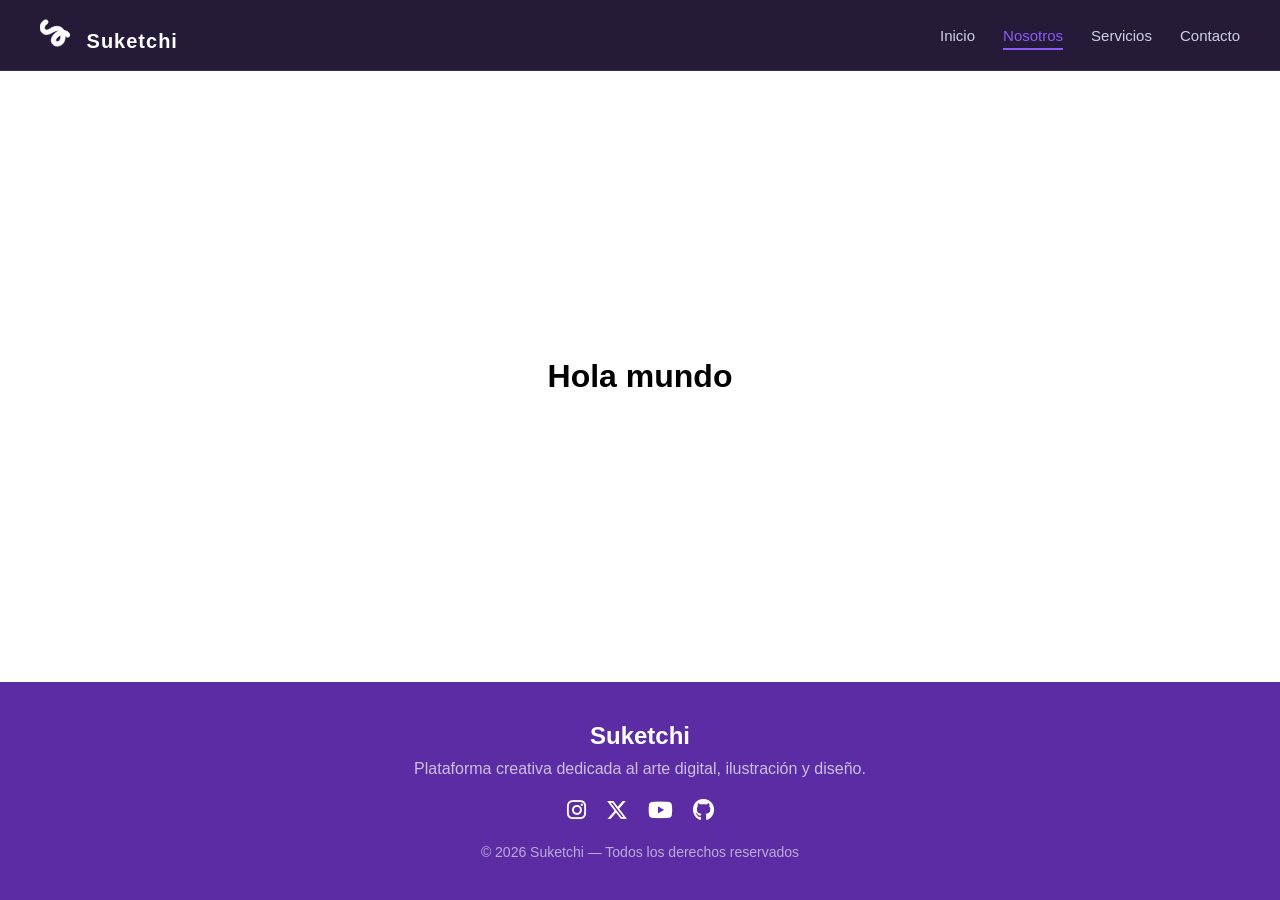
==== nosotros.html @ c678e041 "Estructura inicial del proyecto Suketchi" ====
<!DOCTYPE html>
<html lang="en">

<head>

    <meta charset="UTF-8">
    <meta name="viewport" content="width=device-width, initial-scale=1.0">

    <title>SUKETCHI — About Us</title>

    <link rel="stylesheet" href="CSS/colors.css">
    <link rel="stylesheet" href="CSS/navbar.css">
    <link rel="stylesheet" href="CSS/footer.css">
    <link rel="stylesheet" href="CSS/styles.css">

</head>

<body>
    <script type="module" src="JS/navbar.js"></script>

    <div class="content">
        <!-- AQUI VA LO QUE VAYAN A HACER -->
        <h1>Hola mundo</h1>
    </div>

    <script type="module" src="JS/footer.js"></script>
</body>

</html>
---- CSS/colors.css ----
:root{

    /* Colores principales */
    --purple-900:#1a0f2e;
    --purple-800:#26164a;
    --purple-700:#3b1e6d;
    --purple-600:#5b2ca3;

    /* Acentos */
    --purple-accent:#8b5cf6;
    --purple-accent-soft:#c4b5fd;

    /* Neutrales */
    --white:#ffffff;
    --gray-100:#f5f5f7;
    --gray-300:#d1d1d6;
    --gray-700:#3a3a3c;

    /* UI */
    --navbar-bg:rgba(26,15,46,0.95);
    --navbar-border:rgba(255,255,255,0.08);

    --text-light:#ffffff;
    --text-soft:#d1cfe6;

}
---- CSS/navbar.css ----
.navbar{

    width:100%;
    min-height:70px;

    display:flex;
    align-items:center;
    justify-content:center;

    background:var(--navbar-bg);
    backdrop-filter:blur(10px);

    border-bottom:1px solid var(--navbar-border);

    position:sticky;
    top:0;
    z-index:1000;

}

.navbar-container{

    width:100%;
    max-width:1200px;

    display:flex;
    justify-content:space-between;
    align-items:center;

    padding:0 24px;

}

.navbar-logo{

    font-size:20px;
    font-weight:600;
    letter-spacing:1px;

    color:var(--text-light);
    text-decoration:none;
}

.navbar-logo img {
    width: 30px;
    height: 30px;
    margin-right: 10px;
}

.navbar-logo > * {
    margin-top: auto;
    margin-bottom: auto;
}

.navbar-menu{

    display:flex;
    gap:28px;

}

.navbar-link{

    color:var(--text-soft);
    text-decoration:none;
    font-size:15px;

    position:relative;
    transition:0.25s;

}

.navbar-link:hover{

    color:var(--purple-accent);

}

.navbar-link::after{

    content:"";
    position:absolute;

    left:0;
    bottom:-6px;

    width:0%;
    height:2px;

    background:var(--purple-accent);

    transition:0.25s;

}

.navbar-link:hover::after{

    width:100%;

}


/* active page */

.navbar-link.active{

    color:var(--purple-accent);

}

.navbar-link.active::after{

    width:100%;

}


/* mobile */

.navbar-toggle{

    display:none;
    flex-direction:column;
    gap:5px;
    cursor:pointer;

}

.navbar-toggle span{

    width:24px;
    height:2px;
    background:white;

}

/* responsive */

@media(max-width:768px){

    .navbar-menu{

        position:absolute;

        top:70px;
        left:0;

        width:100%;

        flex-direction:column;
        align-items:center;

        background:var(--purple-900);

        max-height:0;
        overflow:hidden;

        transition:0.3s;

    }

    .navbar-menu.open{

        max-height:300px;
        padding:20px 0;

    }

    .navbar-toggle{

        display:flex;

    }

}
---- CSS/footer.css ----
.footer{
    background: var(--purple-600);
    color: white;
    margin-bottom: 0;
    padding: 40px 20px;

}

.footer-container{

    max-width: 1200px;
    margin: auto;

    display: flex;
    flex-direction: column;
    align-items: center;

    gap: 20px;
    text-align: center;

}

.footer-brand h2{

    margin-bottom: 10px;

}

.footer-brand p{

    opacity: 0.7;
    max-width: 500px;

}

.footer-social{

    display: flex;
    gap: 20px;
    font-size: 22px;

}

.footer-social a{

    color: white;
    transition: 0.2s;

}

.footer-social a:hover{

    transform: scale(1.2);
    opacity: 0.8;

}

.footer-copy{

    font-size: 14px;
    opacity: 0.6;

}
---- CSS/styles.css ----
*, html {
    margin: 0;
    padding: 0;
    font-family: sans-serif;
}

html, body {
    height: 100%;
}

body {
    min-height: 100vh;
    display: flex;
    flex-direction: column;
}

.content {
    flex: 1;
    
    display: flex;
    flex-direction: column;
    align-items: center;
    justify-content: center;
}
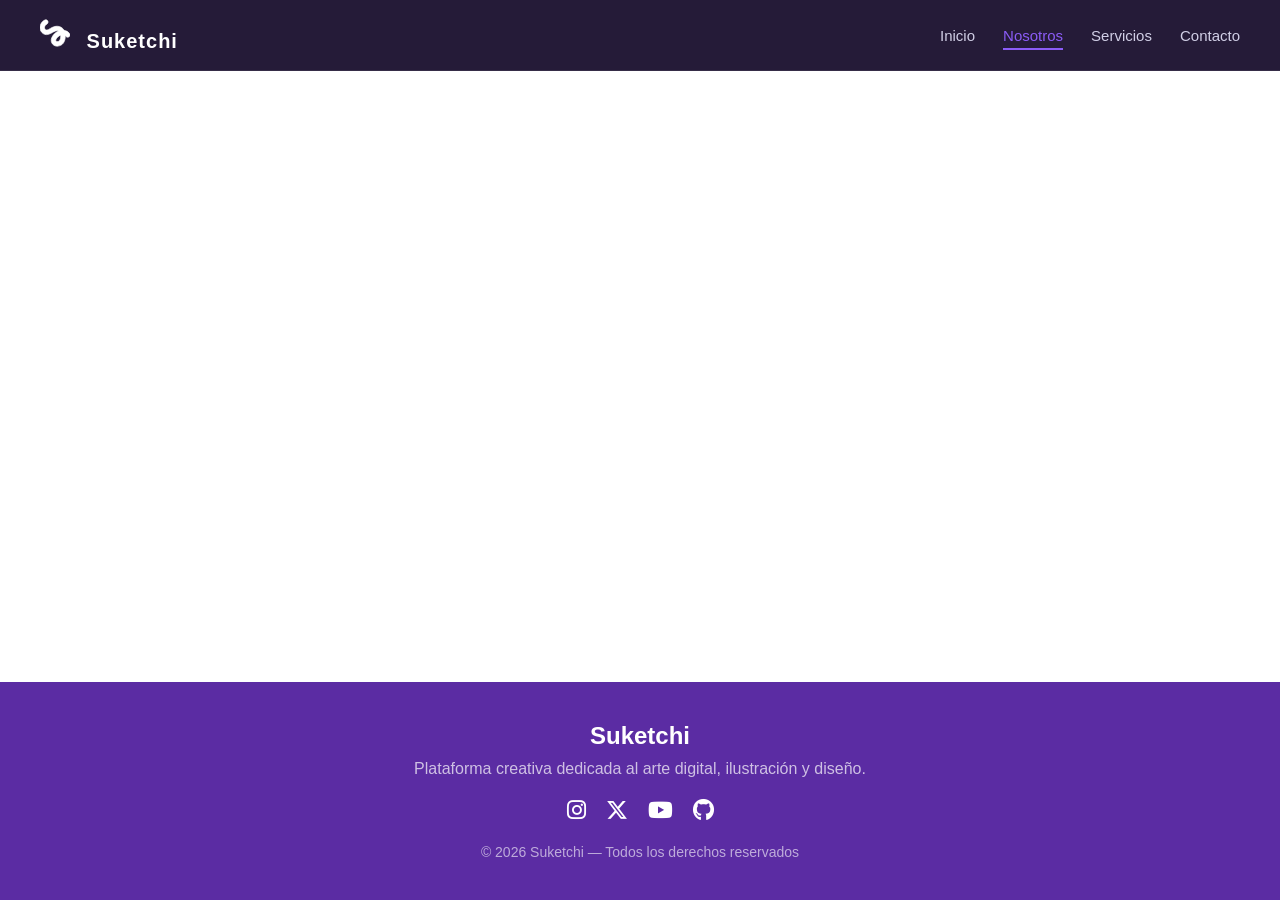
==== commit b31a0e30: "feature-nosotros-estructura-inicial" ====
--- a/nosotros.html
+++ b/nosotros.html
@@ -12,6 +12,7 @@
     <link rel="stylesheet" href="CSS/navbar.css">
     <link rel="stylesheet" href="CSS/footer.css">
     <link rel="stylesheet" href="CSS/styles.css">
+    <link rel="stylesheet" href="CSS/nosotros.css">
 
 </head>
 
@@ -19,8 +20,7 @@
     <script type="module" src="JS/navbar.js"></script>
 
     <div class="content">
-        <!-- AQUI VA LO QUE VAYAN A HACER -->
-        <h1>Hola mundo</h1>
+        
     </div>
 
     <script type="module" src="JS/footer.js"></script>
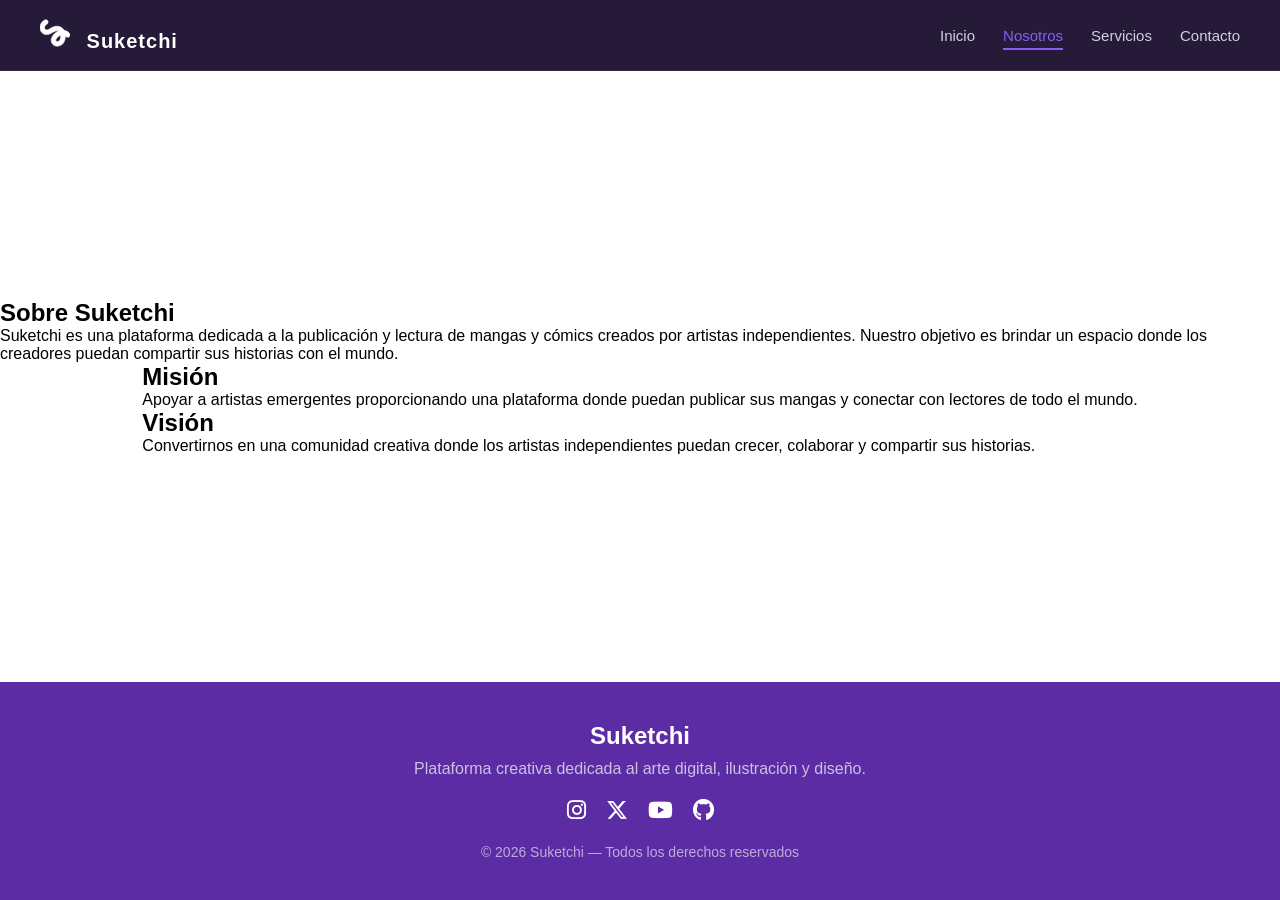
==== commit eeff9bde: "feature-nosotros-agrega-mision-vision" ====
--- a/nosotros.html
+++ b/nosotros.html
@@ -2,10 +2,8 @@
 <html lang="en">
 
 <head>
-
     <meta charset="UTF-8">
     <meta name="viewport" content="width=device-width, initial-scale=1.0">
-
     <title>SUKETCHI — About Us</title>
 
     <link rel="stylesheet" href="CSS/colors.css">
@@ -17,13 +15,50 @@
 </head>
 
 <body>
+
     <script type="module" src="JS/navbar.js"></script>
 
     <div class="content">
-        
+
+        <section class="about-hero">
+
+            <h1>Sobre Suketchi</h1>
+
+            <p>
+                Suketchi es una plataforma dedicada a la publicación y lectura
+                de mangas y cómics creados por artistas independientes.
+                Nuestro objetivo es brindar un espacio donde los creadores
+                puedan compartir sus historias con el mundo.
+            </p>
+
+        </section>
+
+        <section class="about-grid">
+
+            <div class="about-card">
+                <h2>Misión</h2>
+                <p>
+                    Apoyar a artistas emergentes proporcionando una plataforma
+                    donde puedan publicar sus mangas y conectar con lectores
+                    de todo el mundo.
+                </p>
+            </div>
+
+            <div class="about-card">
+                <h2>Visión</h2>
+                <p>
+                    Convertirnos en una comunidad creativa donde los artistas
+                    independientes puedan crecer, colaborar y compartir
+                    sus historias.
+                </p>
+            </div>
+
+        </section>
+
     </div>
 
     <script type="module" src="JS/footer.js"></script>
+
 </body>
 
 </html>
